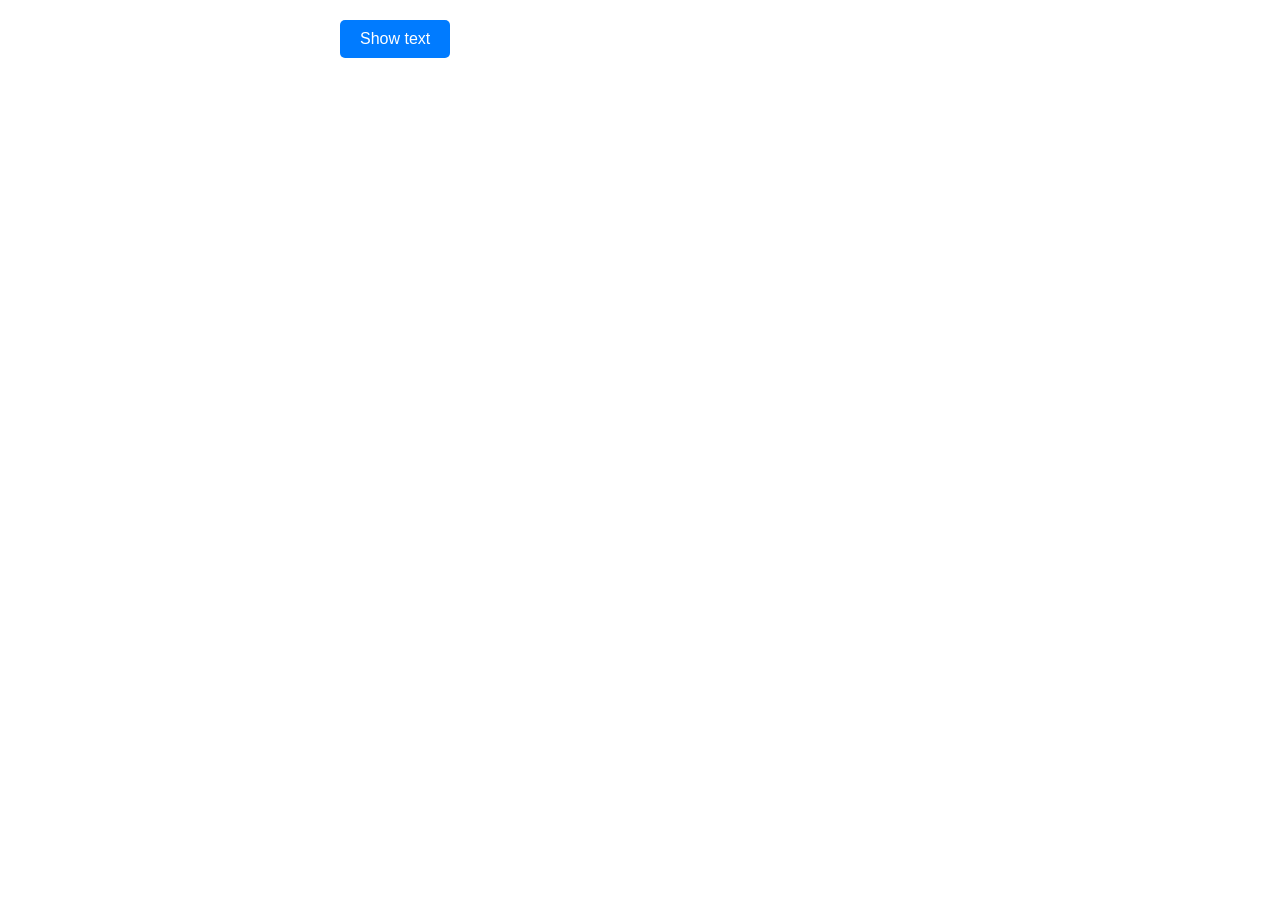
==== index.html @ 2a16a21a "Update stylesheet and script file references" ====
<!DOCTYPE html>
<html lang="en">
<head>
    <meta charset="UTF-8">
    <meta name="viewport" content="width=device-width, initial-scale=1.0">
    <title>Button and Paragraph Example</title>
    <link rel="stylesheet" href="style.css">
</head>
<body>
    <button id="toggleBtn">Show text</button>
    <p id="text">This is a paragraph with some text content.</p>
    <script src="script.js"></script>
</body>
</html>
---- style.css ----
body {
    font-family: Arial, sans-serif;
    padding: 20px;
    max-width: 600px;
    margin: 0 auto;
}

#toggleBtn {
    padding: 10px 20px;
    font-size: 16px;
    cursor: pointer;
    background-color: #007bff;
    color: white;
    border: none;
    border-radius: 5px;
    margin-bottom: 20px;
}

#toggleBtn:hover {
    background-color: #0056b3;
}

#text {
    font-size: 18px;
    line-height: 1.6;
    color: #333;
    display: none;
}
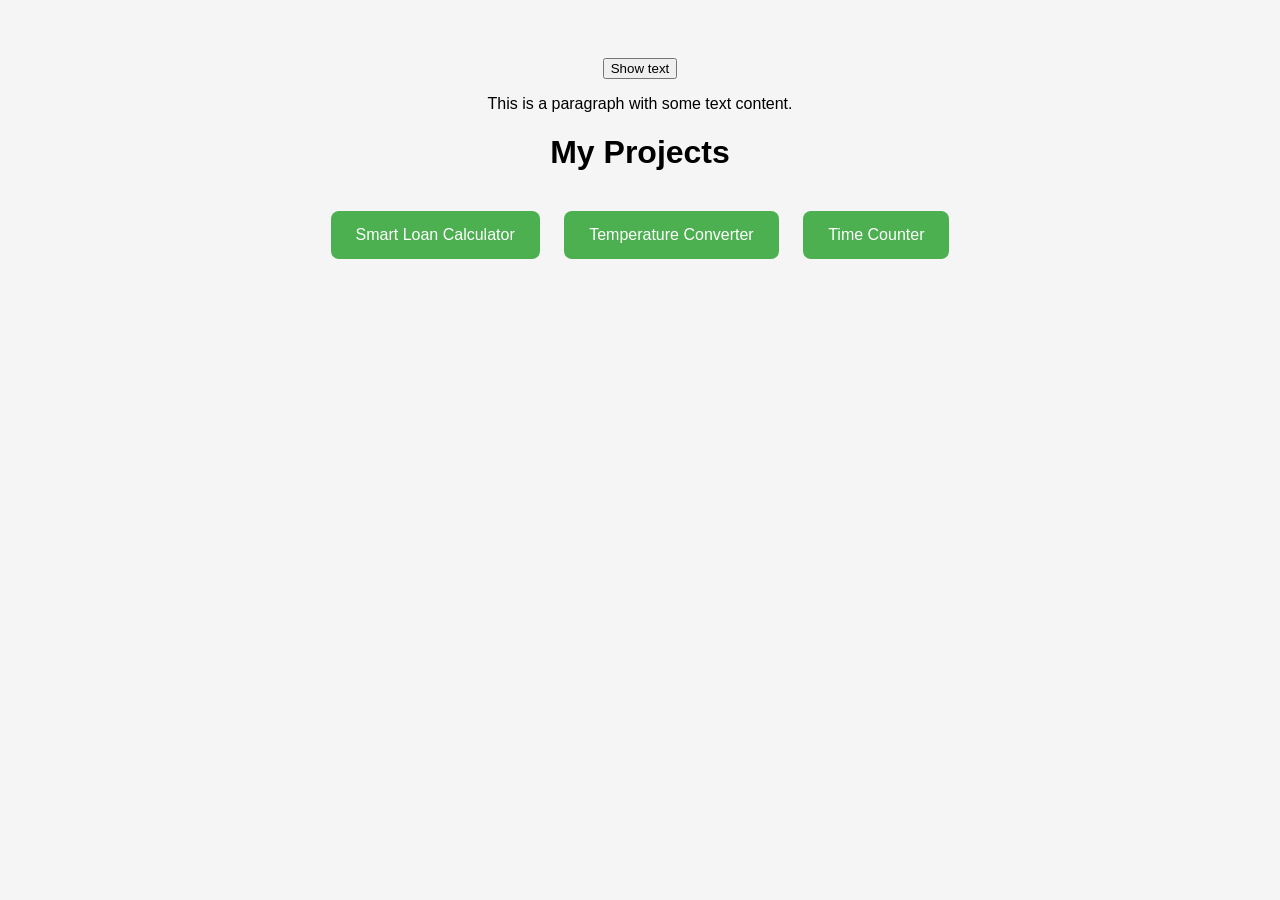
==== commit 1a77329e: "modified index.html" ====
--- a/index.html
+++ b/index.html
@@ -4,11 +4,40 @@
     <meta charset="UTF-8">
     <meta name="viewport" content="width=device-width, initial-scale=1.0">
     <title>Button and Paragraph Example</title>
-    <link rel="stylesheet" href="style.css">
+    <link rel="stylesheet" href="index.css">
+    <style>
+        body {
+          font-family: Arial, sans-serif;
+          background: #f5f5f5;
+          text-align: center;
+          padding-top: 50px;
+        }
+        h1 {
+          margin-bottom: 30px;
+        }
+        .btn {
+          display: inline-block;
+          margin: 10px;
+          padding: 15px 25px;
+          text-decoration: none;
+          background: #4CAF50;
+          color: white;
+          border-radius: 8px;
+          font-size: 16px;
+        }
+        .btn:hover {
+          background: #388e3c;
+        }
+      </style>
 </head>
 <body>
     <button id="toggleBtn">Show text</button>
     <p id="text">This is a paragraph with some text content.</p>
-    <script src="script.js"></script>
+    <script src="index.js"></script>
+    <h1>My Projects</h1>
+
+  <a class="btn" href="SmartLoanCalculator/index.html">Smart Loan Calculator</a>
+  <a class="btn" href="TemperatureConverter/index.html">Temperature Converter</a>
+  <a class="btn" href="TimeCounter/index.html">Time Counter</a>
 </body>
-</html>
+</html>
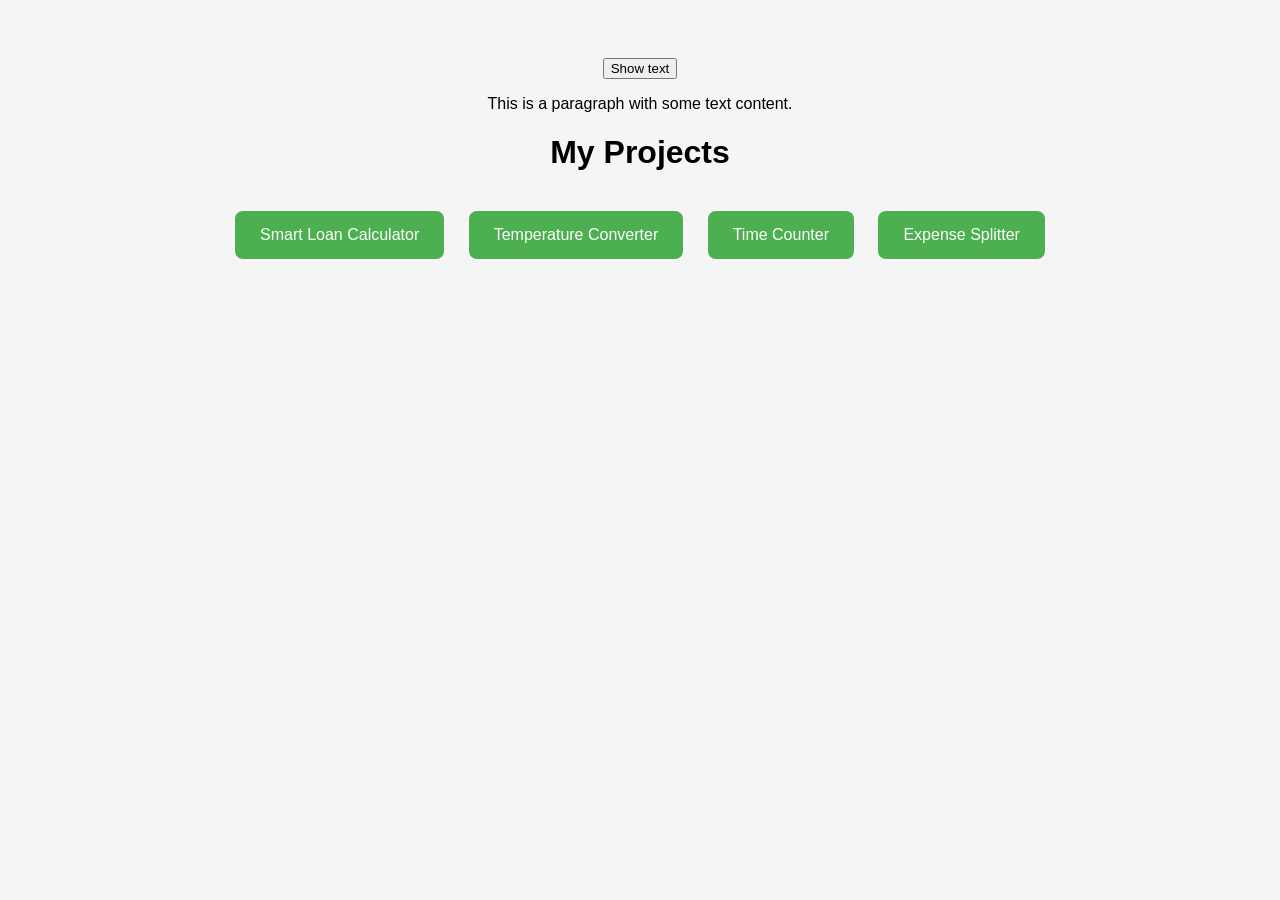
==== commit b3a6fd71: "Add button for Expense Splitter project" ====
--- a/index.html
+++ b/index.html
@@ -33,11 +33,12 @@
 <body>
     <button id="toggleBtn">Show text</button>
     <p id="text">This is a paragraph with some text content.</p>
-    <script src="index.js"></script>
+    <script src="script.js"></script>
     <h1>My Projects</h1>
 
   <a class="btn" href="SmartLoanCalculator/index.html">Smart Loan Calculator</a>
   <a class="btn" href="TemperatureConverter/index.html">Temperature Converter</a>
   <a class="btn" href="TimeCounter/index.html">Time Counter</a>
+  <a class="btn" href="ExpenseSplitter/index.html">Expense Splitter</a>
 </body>
-</html>+</html>
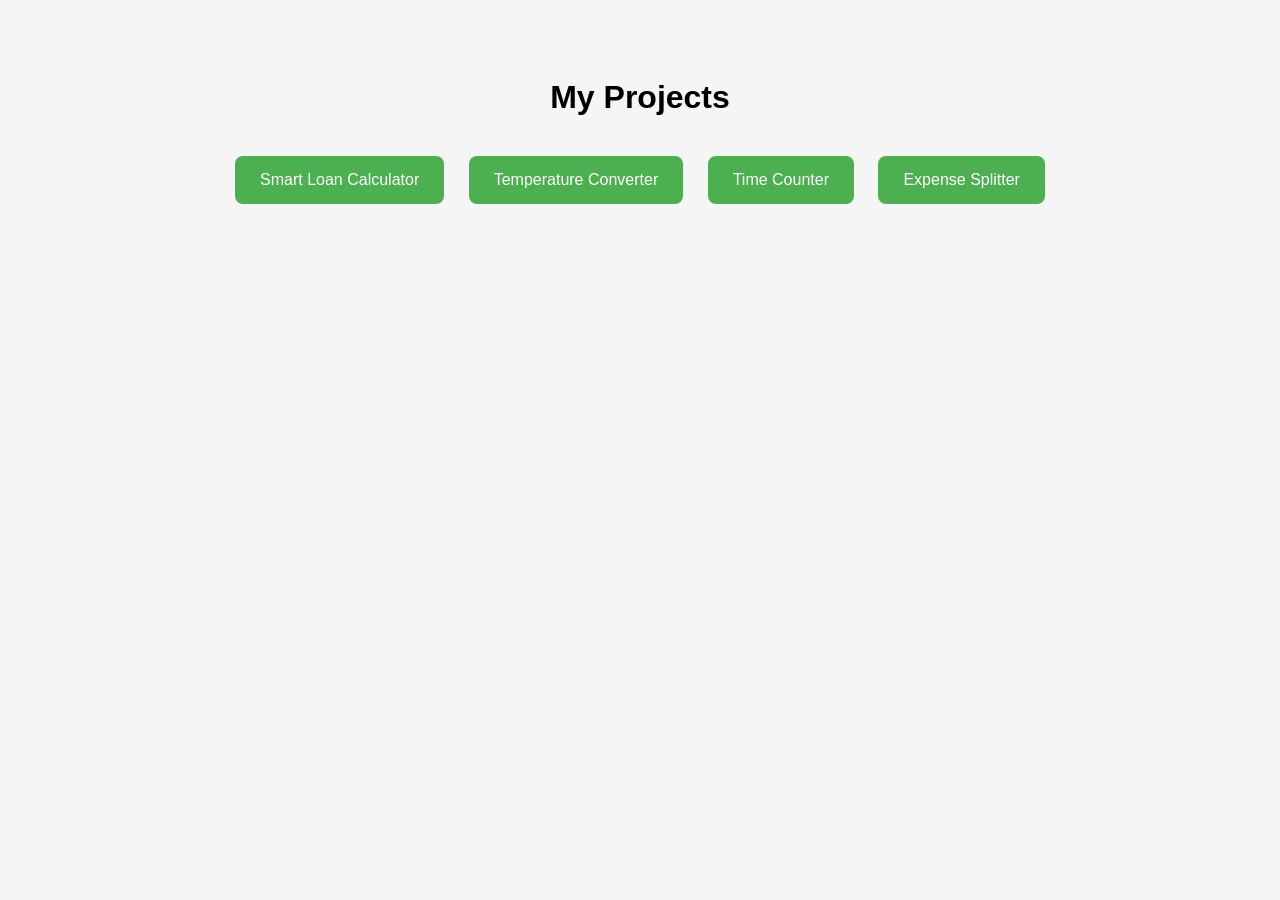
==== commit 67d9ba80: "change in index.html and script.js" ====
--- a/index.html
+++ b/index.html
@@ -31,8 +31,6 @@
       </style>
 </head>
 <body>
-    <button id="toggleBtn">Show text</button>
-    <p id="text">This is a paragraph with some text content.</p>
     <script src="script.js"></script>
     <h1>My Projects</h1>
 
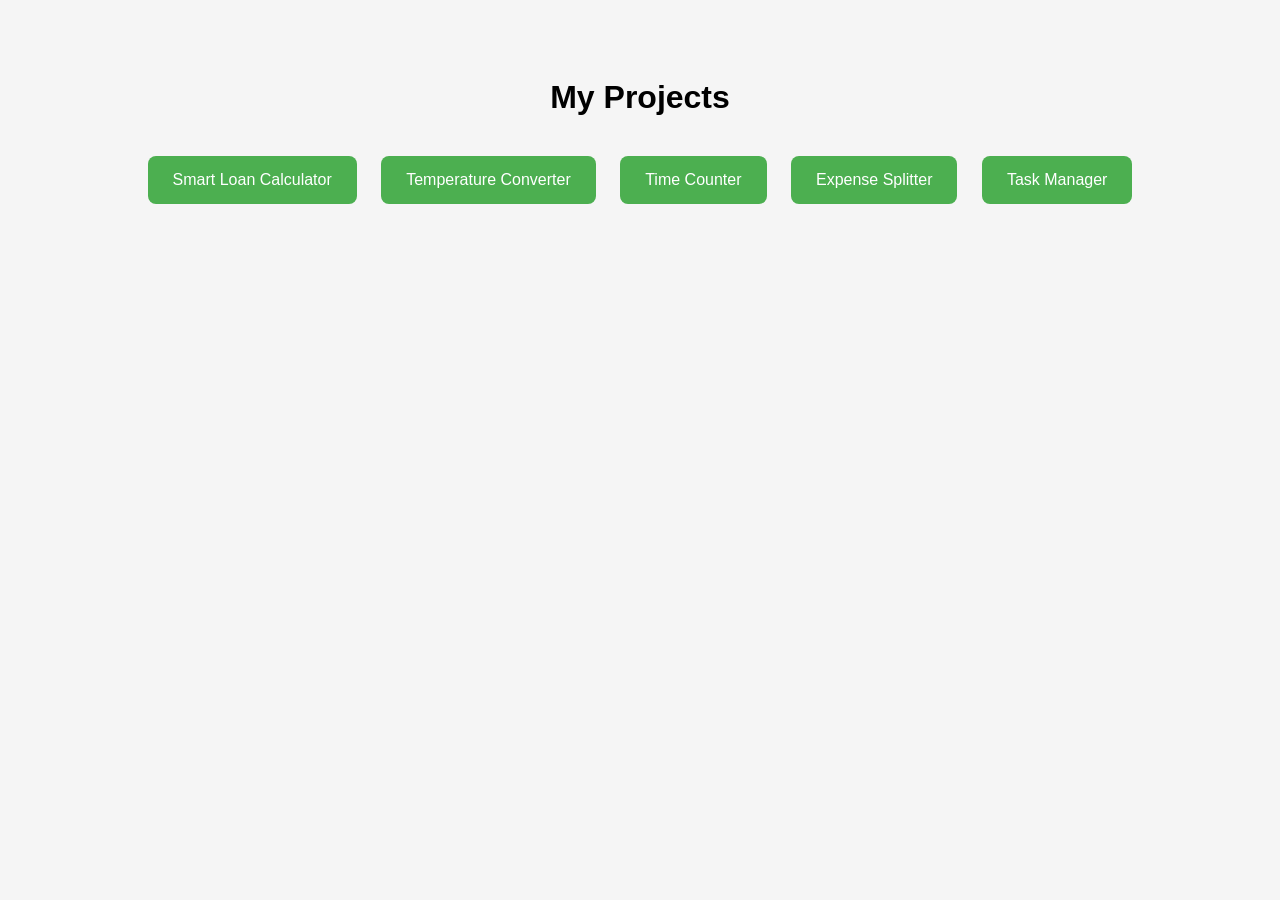
==== commit e7c4c48f: "Add button for project Task Manager" ====
--- a/index.html
+++ b/index.html
@@ -38,5 +38,6 @@
   <a class="btn" href="TemperatureConverter/index.html">Temperature Converter</a>
   <a class="btn" href="TimeCounter/index.html">Time Counter</a>
   <a class="btn" href="ExpenseSplitter/index.html">Expense Splitter</a>
+  <a class="btn" href="TaskManager/index.html">Task Manager</a>
 </body>
 </html>
